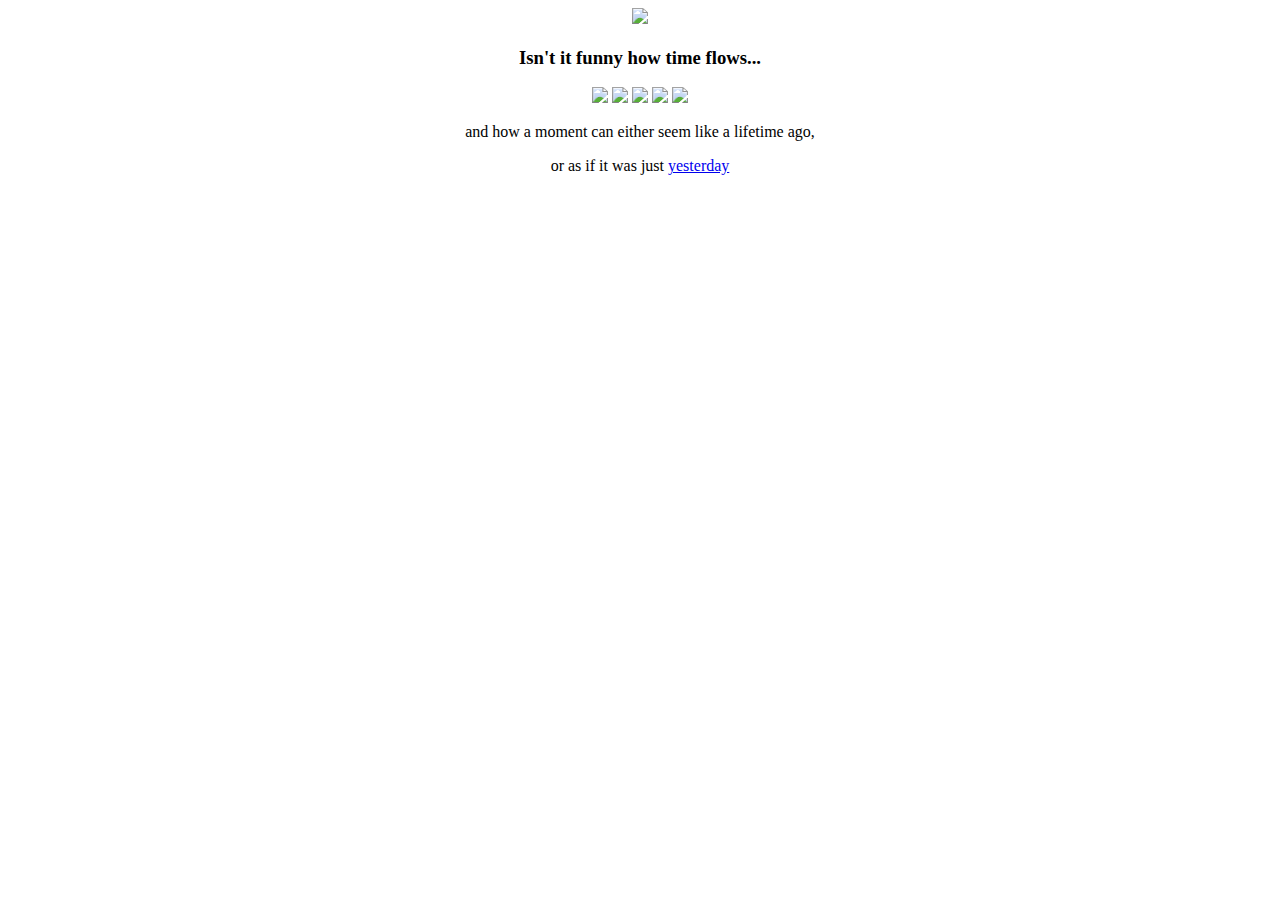
==== hw.html @ 0b0ebff0 "Add files via upload" ====
<!DOCTYPE html>

<html>
    <meta name="viewport" content="width=device-width, initial-scale=1" />
    <head>
        <link href="styles.css" rel="stylesheet">
        <title>Hi Mom</title>
    </head>
    <body class="center">
        <img src="images/2.JPG" width="1000" height="auto"/>
        <h3>Isn't it funny how time flows...</h3>        
    </body>
    <body>
        <div class="container">
            <img src="images/DSC_4415.JPG" width="300" height="auto">
        </div>
        <div class="container">
            <img src="images/DSC_4511.JPG" width="300" height="auto">
        </div>
        <div class="container">
            <img src="images/DSC_4467.JPG" width="300" height="auto">
        </div>
        <div class="container">
            <img src="images/DSC_4428.JPG" width="300" height="auto">
        </div>
        <div class="container">
            <img src="images/DSC_4503.JPG" width="300" height="auto">
        </div>
    </body>
    <footer>
        <p>and how a moment can either seem like a lifetime ago,</p>
        <p>or as if it was just <a href="hw2.html">yesterday</a></p>
        
    </footer>
</html>
---- styles.css ----
.center {
    text-align: center;
}

.large {
    font-size: large;
}

.medium {
    font-size: medium;
}

.small {
    font-size: small;
}

div.container {
    display:inline-block;
  }

  p {
    text-align:center;
  }
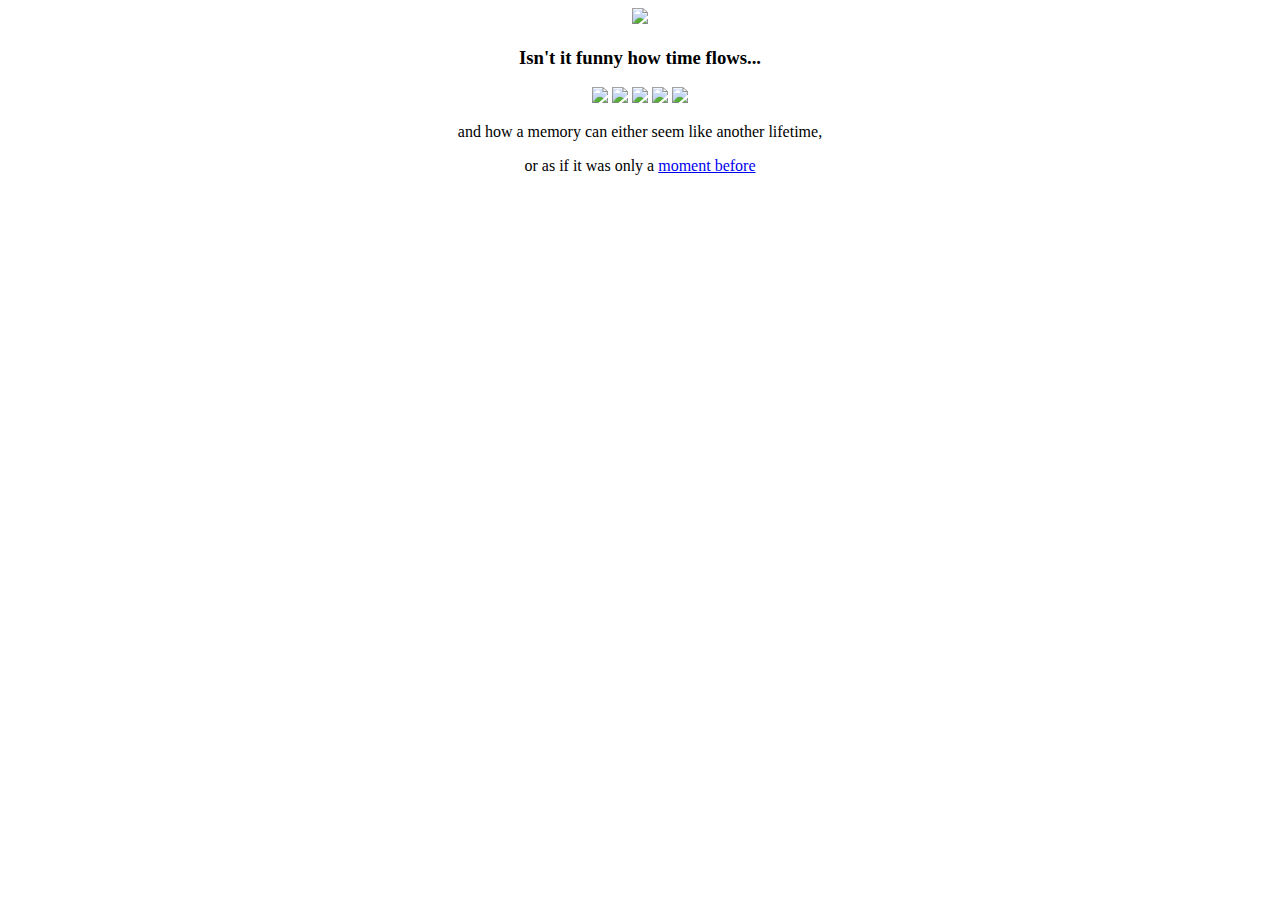
==== commit 49340912: "Add files via upload" ====
--- a/hw.html
+++ b/hw.html
@@ -1,35 +1,40 @@
 <!DOCTYPE html>
 
 <html>
-    <meta name="viewport" content="width=device-width, initial-scale=1" />
     <head>
-        <link href="styles.css" rel="stylesheet">
-        <title>Hi Mom</title>
+        <meta name="viewport" content="width=device-width, initial-scale=1" />
+        <link href="styles.css" rel="stylesheet">  
+        <title>
+            Mother
+        </title>
     </head>
+    
     <body class="center">
-        <img src="images/2.JPG" width="1000" height="auto"/>
+        <img src="images/2.JPG" style="max-width:100%; height:auto;" />
         <h3>Isn't it funny how time flows...</h3>        
+        <body>
+
+            <div class="container">
+                <img src="images/DSC_4415.JPG" width="300" height="auto">
+            </div>
+            <div class="container">
+                <img src="images/DSC_4511.JPG" width="300" height="auto">
+            </div>
+            <div class="container">
+                <img src="images/DSC_4467.JPG" width="300" height="auto">
+            </div>
+            <div class="container">
+                <img src="images/DSC_4428.JPG" width="300" height="auto">
+            </div>
+            <div class="container">
+                <img src="images/DSC_4503.JPG" width="300" height="auto">
+            </div>
+        
+        </body>
     </body>
-    <body>
-        <div class="container">
-            <img src="images/DSC_4415.JPG" width="300" height="auto">
-        </div>
-        <div class="container">
-            <img src="images/DSC_4511.JPG" width="300" height="auto">
-        </div>
-        <div class="container">
-            <img src="images/DSC_4467.JPG" width="300" height="auto">
-        </div>
-        <div class="container">
-            <img src="images/DSC_4428.JPG" width="300" height="auto">
-        </div>
-        <div class="container">
-            <img src="images/DSC_4503.JPG" width="300" height="auto">
-        </div>
-    </body>
+    
     <footer>
-        <p>and how a moment can either seem like a lifetime ago,</p>
-        <p>or as if it was just <a href="hw2.html">yesterday</a></p>
-        
+        <p>and how a memory can either seem like another lifetime,</p>
+        <p>or as if it was only a <a href="hw2.html">moment before</a></p>
     </footer>
 </html>--- a/styles.css
+++ b/styles.css
@@ -20,4 +20,23 @@
 
   p {
     text-align:center;
+  }
+
+  
+
+ .row {
+  display: flex;
+  flex-wrap: wrap;
+  padding: 0 4px;
+}
+
+/* Create two equal columns that sits next to each other */
+.column {
+    flex: 50%;
+    padding: 0 4px;
+  }
+  
+  .column img {
+    margin-top: 8px;
+    vertical-align: middle;
   }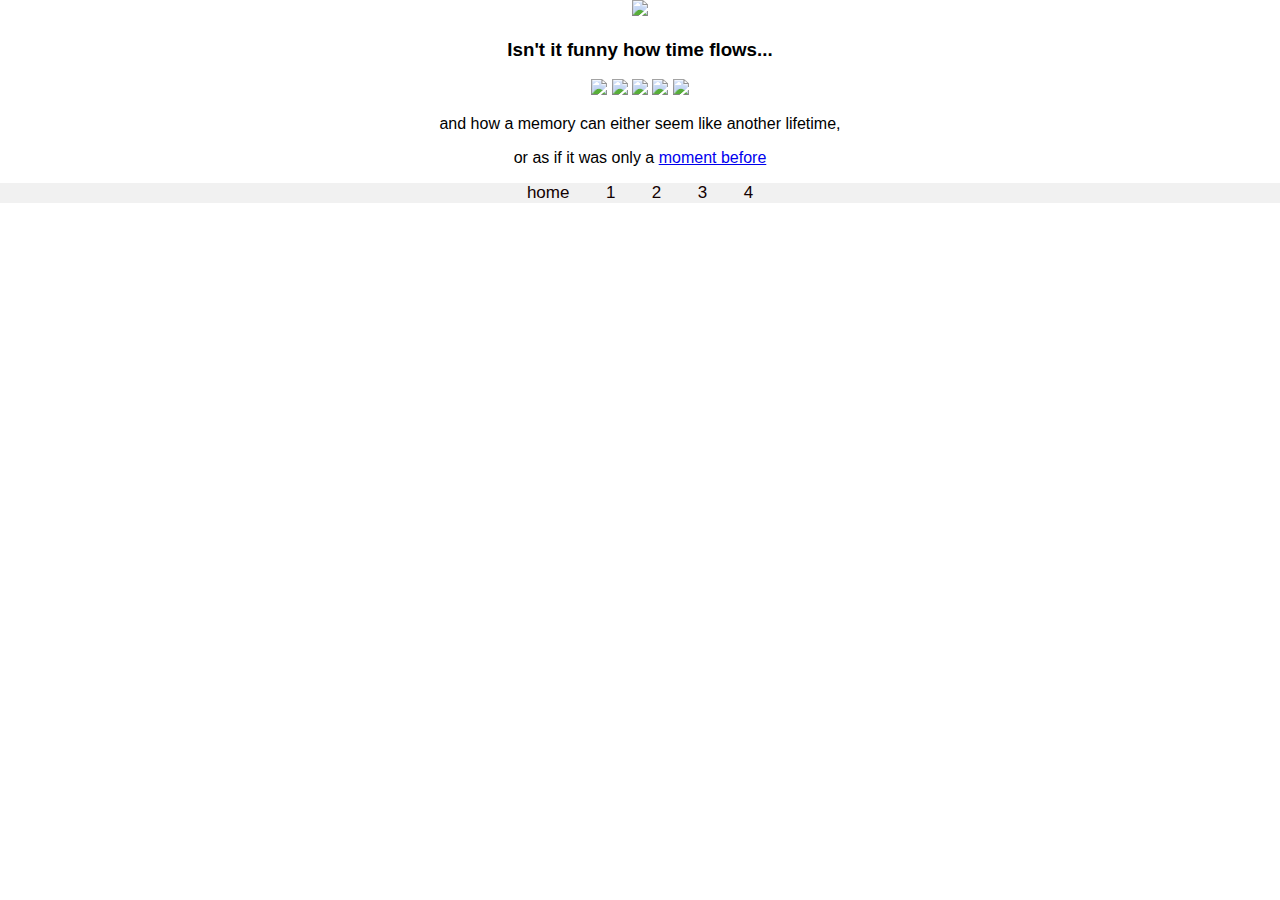
==== commit b0d59835: "Add files via upload" ====
--- a/hw.html
+++ b/hw.html
@@ -10,6 +10,7 @@
     </head>
     
     <body class="center">
+        
         <img src="images/2.JPG" style="max-width:100%; height:auto;" />
         <h3>Isn't it funny how time flows...</h3>        
         <body>
@@ -36,5 +37,12 @@
     <footer>
         <p>and how a memory can either seem like another lifetime,</p>
         <p>or as if it was only a <a href="hw2.html">moment before</a></p>
+        <div class="topnav">
+            <a href="index.html">home</a>
+            <a href="hw.html">1</a>
+            <a href="hw2.html">2</a>
+            <a href="hw3.html">3</a>
+            <a href="hw4.html">4</a>
+        </div>
     </footer>
 </html>--- a/styles.css
+++ b/styles.css
@@ -39,4 +39,89 @@
   .column img {
     margin-top: 8px;
     vertical-align: middle;
-  }+  }
+
+
+  /* Add a black background color to the top navigation */
+.topnav {
+  background-color: rgb(241, 241, 241);
+  overflow: hidden;
+}
+
+/* Style the links inside the navigation bar */
+.topnav a {
+  float: center;
+  color: #130101;
+  text-align: center;
+  padding: 14px 16px;
+  text-decoration: none;
+  font-size: 17px;
+}
+
+/* Change the color of links on hover */
+.topnav a:hover {
+  background-color: #ddd;
+  color: black;
+}
+
+/* Add a color to the active/current link */
+.topnav a.active {
+  background-color: #5982c0;
+  color: white;
+}
+
+
+
+
+* {
+  box-sizing: border-box;
+}
+
+body {
+  margin: 0;
+  font-family: Arial, Helvetica, sans-serif;
+}
+
+.header {
+  text-align: center;
+  padding: 32px;
+}
+
+.row {
+  display: -ms-flexbox; /* IE 10 */
+  display: flex;
+  -ms-flex-wrap: wrap; /* IE 10 */
+  flex-wrap: wrap;
+  padding: 0 4px;
+}
+
+/* Create two equal columns that sits next to each other */
+.column {
+  -ms-flex: 50%; /* IE 10 */
+  flex: 50%;
+  padding: 0 4px;
+}
+
+.column img {
+  margin-top: 8px;
+  vertical-align: middle;
+}
+
+/* Style the buttons */
+.btn {
+  border: none;
+  outline: none;
+  padding: 10px 16px;
+  background-color: #f1f1f1;
+  cursor: pointer;
+  font-size: 18px;
+}
+
+.btn:hover {
+  background-color: #ddd;
+}
+
+.btn.active {
+  background-color: #666;
+  color: white;
+}